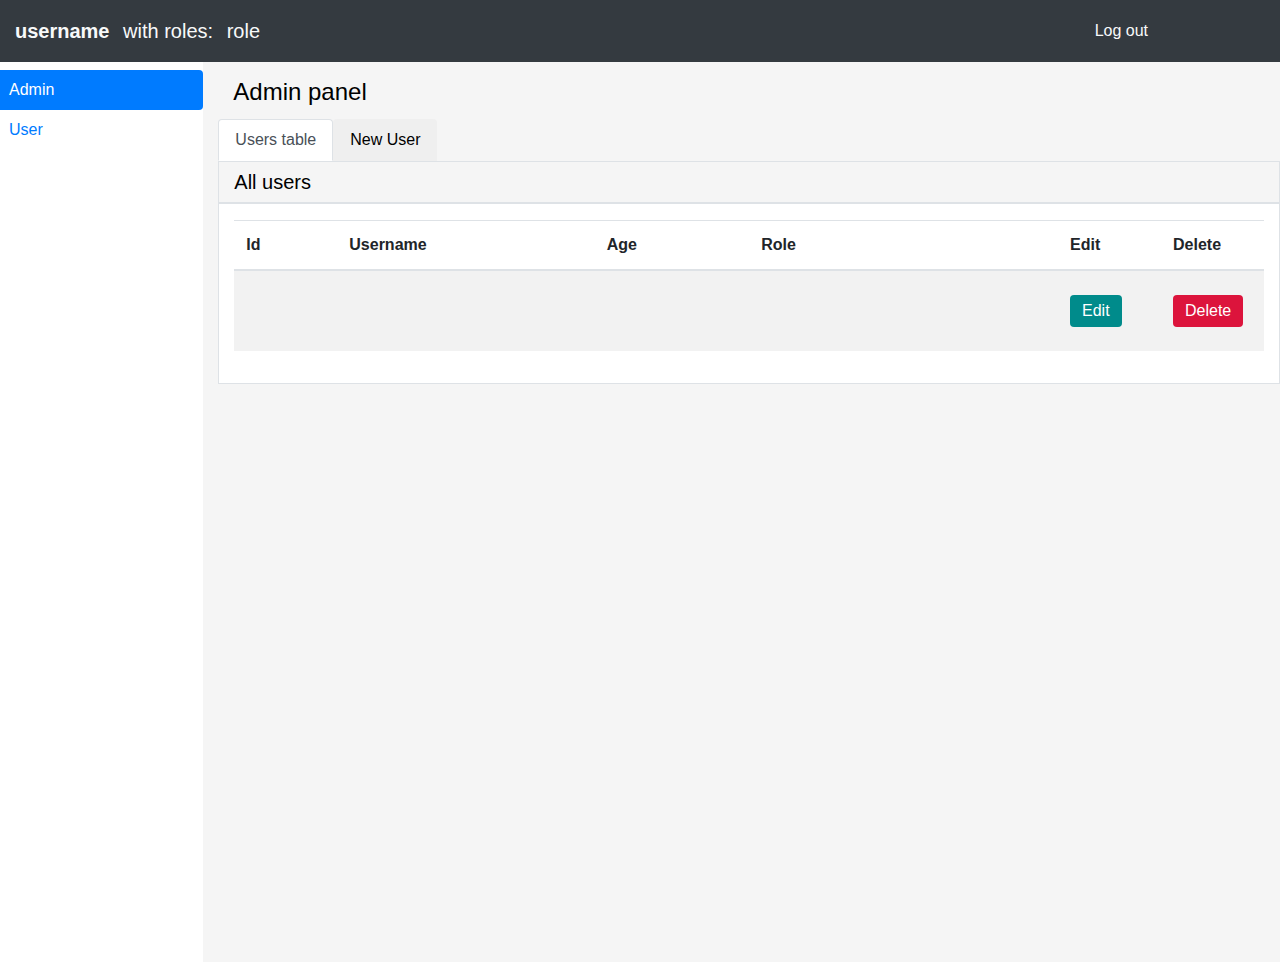
==== src/main/resources/templates/index.html @ b048fa60 "частично перекинуто на rest контроллеры" ====
<!DOCTYPE html>

<html lang="en" xmlns="http://www.w3.org/1999/xhtml" xmlns:th="https://www.thymeleaf.org" xmlns:sec="https://www.thymeleaf.org/thymeleaf-extras-springsecurity3">

<head>
    <meta charset="utf-8">
    <meta name="viewport" content="width=device-width, initial-scale=1, shrink-to-fit=no">
    <link rel="stylesheet" href="https://stackpath.bootstrapcdn.com/bootstrap/4.3.1/css/bootstrap.min.css" integrity="sha384-ggOyR0iXCbMQv3Xipma34MD+dH/1fQ784/j6cY/iJTQUOhcWr7x9JvoRxT2MZw1T" crossorigin="anonymous">
    <link rel="stylesheet" type="text/css" href="style.css">
    <title>Index</title>
    <style>
        body, html {
            width: 100%;
            height: 100%;
            color: black;
        }
        label{
            font-weight: bold;
        }
        #nav-length{
            min-height: 100%;
        }
    </style>
</head>

<body style="background-color: WhiteSmoke">
<div class="container-fluid bg-dark text-light sticky-top">
    <div class="row justify-content-between">
        <div class="col-10">
            <ul class="list-inline pt-3"  style="font-size: 20px">
                <li class="list-inline-item" style="font-weight: bold" sec:authentication="name">username</li>
                <li class="list-inline-item" style="font-weight: lighter">with roles:</li>
                <li class="list-inline-item" style="font-weight: lighter" sec:authentication="principal.authorities">role</li></ul>
        </div>
        <div class="col-2 align-self-center">
            <form th:method="GET" th:action="@{/logout}">
                <input class="btn btn-link text-light" type="submit" value="Log out"/>
            </form>
        </div>
    </div>
</div>

<div id="nav-length" class="row">
    <div class="col-2 pr-0 pl-2" style="background-color: white">
        <div class="nav flex-column nav-pills pt-2" id="v-pills-tab" role="tablist" aria-orientation="vertical">
            <a sec:authorize="hasRole('ROLE_ADMIN')" class="nav-link active" id="v-pills-home-tab" data-toggle="pill" href="#v-pills-home" role="tab" aria-controls="v-pills-home" aria-selected="true">Admin</a>
            <a class="nav-link" id="v-pills-profile-tab" data-toggle="pill" href="#v-pills-profile" role="tab" aria-controls="v-pills-profile" th:data-userId="${user.id}" aria-selected="false">User</a>
        </div>
    </div>

    <div class="col-10">
        <div class="tab-content" id="v-pills-tabContent">
            <div sec:authorize="hasRole('ROLE_ADMIN')" class="tab-pane fade show active" id="v-pills-home" role="tabpanel" aria-labelledby="v-pills-home-tab">
                <div class="container">
                <div class="row mt-3">
                    <div class="col-md-12 pb-1">
                        <h4>Admin panel</h4>
                    </div>
                </div>
                </div>
                <div class="container">
                    <div class="row">
                        <ul class="nav nav-tabs">
                            <li class="nav-item" role="presentation"><button class="nav-link active" href="#usersTable" data-toggle="tab">Users table</button></li>
                            <li class="nav-item" role="presentation"><button class="nav-link" href="#newUser" data-toggle="tab">New User</button></li>
                        </ul>
                    </div>

                    <!--СОДЕРЖИМОЕ ВКЛАДОК USERs TABLE и NEW USER-->
                    <div class="row">
                        <div class="tab-content col-md-12" id="myTabContent">
                            <!--ВКЛАДКА USER TABLE-->
                            <div class="tab-pane fade show active" id="usersTable" role="tabpanel" aria-labelledby="usersTable-tab" >
                                <div class="row border pt-2">
                                    <div class="col-md-12">
                                        <h5>All users</h5>
                                    </div>
                                </div>
                                <div class="row justify-content-md-left border py-3" style="background-color: white">
                                    <div class="col-md-12">
                                        <table class="table table-striped" border = "0" title="1">
                                            <colgroup>
                                                <col style="width:10%">
                                                <col style="width:25%">
                                                <col style="width:15%">
                                                <col style="width:30%">
                                                <col style="width:10%">
                                                <col style="width:10%">
                                            </colgroup>
                                            <thead>
                                            <tr>
                                                <th scope="col">Id</th>
                                                <th scope="col">Username</th>
                                                <th scope="col">Age</th>
                                                <th scope="col">Role</th>
                                                <th scope="col">Edit</th>
                                                <th scope="col">Delete</th>
                                            </tr>
                                            </thead>
                                            <tbody>
                                            <tr th:each="user, iterStat : ${users}">
                                                <td class="align-middle" th:text="${user.getId()}"></td>
                                                <td class="align-middle" th:text="${user.getUsername()}"></td>
                                                <td class="align-middle" th:text="${user.getAge()}"></td>
                                                <td class="align-middle">
                                                    <ul class="list-inline mt-3">
                                                        <li class="list-inline-item align-middle" th:each="role: ${user.getRoles()}" th:text="*{role}"></li>
                                                    </ul>
                                                </td>
                                                <td class="align-middle">
                                                    <button id="edit-user" type="button"
                                                            class="btn btn-primary border-0 py-1" style="background-color: DarkCyan"
                                                            data-toggle="modal" data-target="#userDialog"
                                                            th:data-userId="${user.id}" th:data-event="edit">
                                                        Edit
                                                    </button>
                                                <td class="align-middle">
                                                    <button id="delete-user" type="button"
                                                            class="btn btn-primary border-0 py-1"
                                                            style="background-color: Crimson; color: white"
                                                            data-toggle="modal" data-target="#userDialog"
                                                            th:data-userId="${user.id}" th:data-event="delete">
                                                        Delete
                                                    </button>
                                                </td>
                                            </tr>
                                            </tbody>
                                        </table>
                                    </div>
                                </div>
                            </div>
                            <!--ВКЛАДКА NEW USER -->
                            <div class="tab-pane fade" id="newUser" role="tabpanel" aria-labelledby="newUser-tab">
                                <div class="row justify-content-md-left border rounded-1 pt-2" style="background-color: WhiteSmoke">
                                    <div class="col-md-12">
                                        <h5>Add new user</h5>
                                    </div>
                                </div>
                                <div class="row justify-content-md-center border py-3" style="background-color: white">
                                    <div class="col-md-4">
                                        <form>
                                            <div class="form-group">
                                                <div class="text-center" style="vertical-align: bottom">
                                                    <label for="username-add">Username</label>
                                                </div>
                                                <input type="text" class="form-control form-control-sm" placeholder="Username" id="username-add" name="password" required/>
                                            </div>
                                            <div class="form-group">
                                                <div class="text-center">
                                                    <label for="password-add">Password</label>
                                                </div>
                                                <input type="password" class="form-control form-control-sm" placeholder="Password" id="password-add" name="password" required/>
                                            </div>
                                            <div class="form-group">
                                                <div class="text-center">
                                                    <label for="age-add">Age</label>
                                                </div>
                                                <input type="text" class="form-control form-control-sm" placeholder="Age" id="age-add" name="add"/>
                                            </div>
                                            <div class="form-group">
                                                <div class="text-center">
                                                    <label for="roles">Role</label>
                                                </div>
                                                <select class="form-control" id="roles" multiple size="2">
                                                    <option th:each="role : ${allRoles}"  th:text="${role.name}" th:value="${role.id}" ></option>
                                                </select>
                                            </div>
                                            <div class="text-center">
                                                <button id="addNewUserBtn" type="submit" class="btn btn-success">Add new user</button>
                                            </div>
                                        </form>
                                    </div>
                                </div>
                            </div>
                        </div>
                    </div>
                    <!--МОДАЛЬНОЕ ОКНО ДЛЯ EDIT И DELETE -->
                    <!--заменить id и aria-labelledby на какое-то общее для edit и delete -->
                    <div class="modal fade" id="userDialog" data-backdrop="static" data-keyboard="false" tabindex="-1" role="dialog" aria-labelledby="userDialogLabel" aria-hidden="true">
                        <div class="modal-dialog" role="document">
                            <div class="modal-content col-md-10">
                                <div class="modal-header">
                                    <h5 class="modal-title" id="userDialogLabel">Edit user</h5>
                                    <button type="button" class="close" data-dismiss="modal" aria-label="Close">
                                        <span aria-hidden="true">&times;</span>
                                    </button>
                                </div>
                                <div class="container">
                                    <div class="modal-body content-md-center">
                                        <form id="form-element">
                                            <div class="container col-md-8">
                                                <div class="form-group">
                                                    <div class="text-center">
                                                        <label for="id-edit">ID</label>
                                                    </div>
                                                    <input  type="text" readonly class="form-control form-control-sm" id="id-edit" name="id"/>
                                                </div>
                                                <div class="form-group">
                                                    <div class="text-center">
                                                        <label for="username-edit">Username</label>
                                                    </div>
                                                    <input  type="text" class="form-control form-control-sm" id="username-edit" name="username" required/>
                                                </div>
                                                <div id = "password-form" class="form-group">
                                                    <div class="text-center">
                                                        <label for="password-edit">Password</label>
                                                    </div>
                                                    <input type="password" class="form-control form-control-sm"  id="password-edit" name="password"/>
                                                </div>
                                                <div class="form-group">
                                                    <div class="text-center">
                                                        <label for="age-edit">Age</label>
                                                    </div>
                                                    <input type="text" class="form-control form-control-sm" id="age-edit" name="age"/>
                                                </div>
                                                <div class="form-group">
                                                    <div class="text-center">
                                                        <label for="roles-edit">Role</label>
                                                    </div>
                                                    <select class="form-control" id="roles-edit" name="roles" multiple size="2">
                                                        <!--<option th:each="role : ${allRoles}" th:text="${role.name}" th:value="${role.id}" th:selected="${user.roles.contains(role)}"></option> -->
                                                        <option th:each="role : ${allRoles}" th:text="${role.name}" th:value="${role.id}" th:selected="${user.roles.contains(role)}"></option>
                                                    </select>
                                                </div>
                                            </div>
                                            <div class="modal-footer">
                                                <button type="button" class="btn btn-secondary" data-dismiss="modal">Close</button>
                                                <button id="save-user-button" type="submit" class="btn btn-primary">Edit</button>
                                            </div>
                                        </form>
                                    </div>
                                </div>
                            </div>
                        </div>
                    </div>
                </div>
            </div>
            <!-- USER PAGE-->
            <div class="tab-pane fade" id="v-pills-profile" role="tabpanel" aria-labelledby="v-pills-profile-tab">
                <div class="container">
                <div class="row pt-3">
                    <div class="col-md-12 pb-1">
                        <h4>User information-page</h4>
                    </div>
                </div>
                </div>
                <div class="container">
                    <div class="row justify-content-md-left border pt-2 pl-3">
                        <div class="col-md-12">
                            <h5>About user</h5>
                        </div>
                    </div>
                    <div class="row justify-content-md-center border py-3" style="background-color: white">
                        <div class="col-md-12">
                            <table class="table table-striped" border = "0" title="1" width = "60%">
                                <colgroup>
                                    <col style="width:5%">
                                    <col style="width:10%">
                                    <col style="width:10%">
                                    <col style="width:35%">
                                </colgroup>
                                <thead>
                                <tr>
                                    <th scope="col">Id</th>
                                    <th scope="col">Username</th>
                                    <th scope="col">Age</th>
                                    <th scope="col">Role</th>
                                </tr>
                                </thead>
                                <tbody>
                                <tr> <!--th:each="user, iterStat : ${users}"> -->
                                    <td class="align-middle" id="id"></td>
                                    <td class="align-middle" id="username"></td>
                                    <td class="align-middle" id="age"></td>
                                    <!--<td>
                                        <ul class="list-inline">
                                            <li class="list-inline-item align-middle mt-3" th:each="role: ${currentUser.getRoles()}" th:text="*{role}"></li>
                                        </ul>
                                    </td> -->
                                </tr>
                                </tbody>
                            </table>
                        </div>
                    </div>
                </div>
            </div>
        </div>
    </div>
</div>

<script src="https://code.jquery.com/jquery-3.3.1.min.js" integrity="sha384-tsQFqpEReu7ZLhBV2VZlAu7zcOV+rXbYlF2cqB8txI/8aZajjp4Bqd+V6D5IgvKT" crossorigin="anonymous"></script>
<script src="https://cdnjs.cloudflare.com/ajax/libs/popper.js/1.14.7/umd/popper.min.js" integrity="sha384-UO2eT0CpHqdSJQ6hJty5KVphtPhzWj9WO1clHTMGa3JDZwrnQq4sF86dIHNDz0W1" crossorigin="anonymous"></script>
<script src="https://stackpath.bootstrapcdn.com/bootstrap/4.3.1/js/bootstrap.min.js" integrity="sha384-JjSmVgyd0p3pXB1rRibZUAYoIIy6OrQ6VrjIEaFf/nJGzIxFDsf4x0xIM+B07jRM" crossorigin="anonymous"></script>
<script>

    const url = 'http://localhost:8080/users/';

    //РАБОТА С МОДАЛЬНЫМИ ОКНАМИ
    $('#userDialog').on('shown.bs.modal', function (event) {
        let button = $(event.relatedTarget);
        let userId = button.data('userid');
        if (userId) {
            fetch(url + userId)
                .then(res => res.json())
                .then(data => {
                    let modal = $(this)
                    modal.find('#id-edit').val(data.id);
                    modal.find('#username-edit').val(data.username);
                    modal.find('#age-edit').val(data.age);
                    modal.find('#roles-edit').val(data.roles);
                })
            // ДЛЯ МОДАЛЬНОГО ОКНА EDIT
            if (button.data('event') === 'edit') {
                document.querySelector('#userDialogLabel').textContent = 'Edit user';
                document.querySelector('#save-user-button').textContent = 'Edit';
                [].forEach.call(this.querySelectorAll('input'), function(el) {
                    if (!(el.id === 'id-edit')) {
                        el.readOnly = false;
                    }
                });
                this.querySelector('select').disabled = false;
                this.querySelector('#password-form').style.display = "";
                document.getElementById("save-user-button").addEventListener('click', e => {
                    fetch(url + userId, {
                        headers: {"Content-Type": "application/json; charset=utf-8"},
                        method: 'PUT',
                        body: JSON.stringify({
                            username: this.querySelector('#username-edit').value,
                            password: this.querySelector('#password-edit').value,
                            age: this.querySelector('#age-edit').value,
                            roles: [{id: 1}, {id: 2}]
                            })
                    })
                        .then(response => response.json())
                        location.reload()
                })
                // ДЛЯ МОДАЛЬНОГО ОКНА DELETE
            } else if (button.data('event') === 'delete') {
                document.querySelector('#userDialogLabel').textContent = 'Delete user';
                document.querySelector('#save-user-button').textContent = 'Delete';
                [].forEach.call(this.querySelectorAll('input'), function(el){
                    el.readOnly = true;
                });
                this.querySelector('select').disabled = true;
                this.querySelector('#password-form').style.display = "none";
                document.getElementById("save-user-button").addEventListener('click', e => {
                    fetch(url + userId, {method: 'DELETE'})
                    location.reload()
                })
            }
        }
    })

    //ДОБАВЛЕНИЕ НОВОГО ПОЛЬЗОВАТЕЛЯ
    document.getElementById('addNewUserBtn').addEventListener('click', () => {
        fetch(url, {
            headers: {"Content-Type": "application/json; charset=utf-8"},
            method: 'POST',
            body: JSON.stringify({
                username: document.querySelector('#username-add').value,
                password: document.querySelector('#password-add').value,
                age: document.querySelector('#age-add').value,
                roles: [{id: 1}, {id: 2}]
            })
        })
            .then(response => response.json())
        location.reload()
    })
    //ОТОБРАЖЕНИЕ USER-PAGE
    /*document.getElementById('v-pills-profile-tab').addEventListener('click', () => {
        //ПОЛУЧИТЬ ID ЮЗЕРА
            fetch(url)
                .then(res => res.json())
                .then(data => {
                    document.getElementById('id').textContent = data.id;
                    document.getElementById('username').textContent=data.username;
                    document.getElementById('age').textContent = data.age;
                    //modal.find('#roles').val(data.roles);
                })
    })*/


        $('#v-pills-profile-tab').on('shown.bs.modal', function () {
        //ПОЛУЧИТЬ ID ЮЗЕРА
        fetch(url+1)
            .then(res => res.json())
            .then(data => {
                document.getElementById('id').textContent = data.id;
                document.getElementById('username').textContent=data.username;
                document.getElementById('age').textContent = data.age;
                //modal.find('#roles').val(data.roles);
            })


            /*.then(data => {
                document.getElementById('id').textContent = data.id;
                document.getElementById('username').textContent=data.username;
                document.getElementById('age').textContent = data.age;
                //modal.find('#roles').val(data.roles);
            })*/
    })

    //ОТОБРАЖЕНИЕ ВСЕХ ПОЛЬЗОВАТЕЛЕЙ


</script>

</body>

</html>
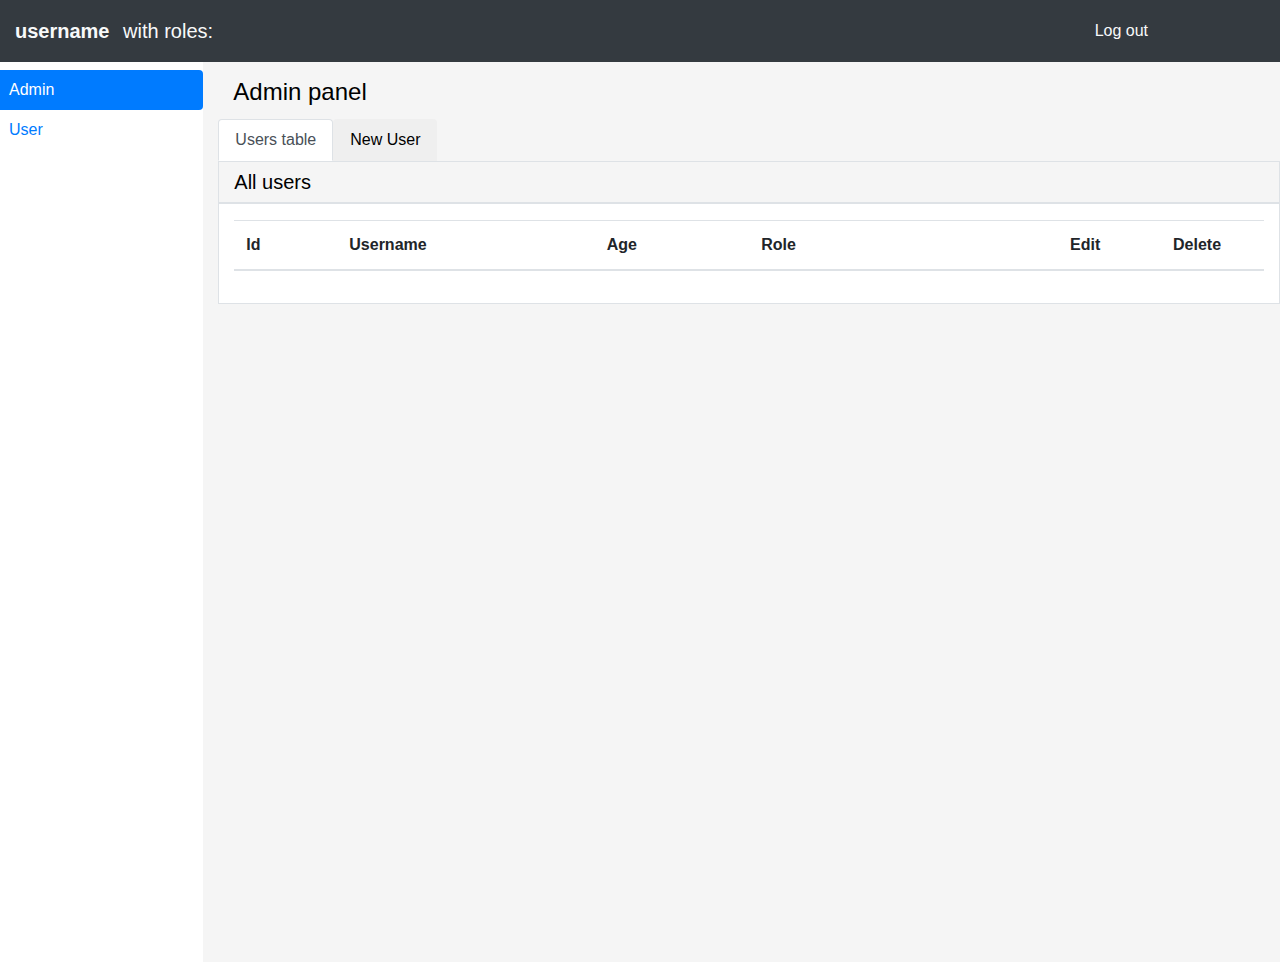
==== commit 898a2a24: "/" ====
--- a/src/main/resources/templates/index.html
+++ b/src/main/resources/templates/index.html
@@ -30,7 +30,9 @@
             <ul class="list-inline pt-3"  style="font-size: 20px">
                 <li class="list-inline-item" style="font-weight: bold" sec:authentication="name">username</li>
                 <li class="list-inline-item" style="font-weight: lighter">with roles:</li>
-                <li class="list-inline-item" style="font-weight: lighter" sec:authentication="principal.authorities">role</li></ul>
+                <li class="list-inline-item" style="font-weight: lighter"
+                    th:each="role : ${currentUser.getRoles()}"  th:text="${role.name}"></li>
+            </ul>
         </div>
         <div class="col-2 align-self-center">
             <form th:method="GET" th:action="@{/logout}">
@@ -44,7 +46,7 @@
     <div class="col-2 pr-0 pl-2" style="background-color: white">
         <div class="nav flex-column nav-pills pt-2" id="v-pills-tab" role="tablist" aria-orientation="vertical">
             <a sec:authorize="hasRole('ROLE_ADMIN')" class="nav-link active" id="v-pills-home-tab" data-toggle="pill" href="#v-pills-home" role="tab" aria-controls="v-pills-home" aria-selected="true">Admin</a>
-            <a class="nav-link" id="v-pills-profile-tab" data-toggle="pill" href="#v-pills-profile" role="tab" aria-controls="v-pills-profile" th:data-userId="${user.id}" aria-selected="false">User</a>
+            <a class="nav-link" id="v-pills-profile-tab" data-toggle="pill" href="#v-pills-profile" role="tab" aria-controls="v-pills-profile" th:data-userId="${currentUser.id}" aria-selected="false">User</a>
         </div>
     </div>
 
@@ -61,7 +63,7 @@
                 <div class="container">
                     <div class="row">
                         <ul class="nav nav-tabs">
-                            <li class="nav-item" role="presentation"><button class="nav-link active" href="#usersTable" data-toggle="tab">Users table</button></li>
+                            <li class="nav-item" role="presentation"><button class="nav-link active" href="#usersTablePanel" data-toggle="tab">Users table</button></li>
                             <li class="nav-item" role="presentation"><button class="nav-link" href="#newUser" data-toggle="tab">New User</button></li>
                         </ul>
                     </div>
@@ -69,8 +71,8 @@
                     <!--СОДЕРЖИМОЕ ВКЛАДОК USERs TABLE и NEW USER-->
                     <div class="row">
                         <div class="tab-content col-md-12" id="myTabContent">
-                            <!--ВКЛАДКА USER TABLE-->
-                            <div class="tab-pane fade show active" id="usersTable" role="tabpanel" aria-labelledby="usersTable-tab" >
+                            <!--ВКЛАДКА USERs TABLE-->
+                            <div class="tab-pane fade show active" id="usersTablePanel" role="tabpanel" aria-labelledby="usersTable-tab" >
                                 <div class="row border pt-2">
                                     <div class="col-md-12">
                                         <h5>All users</h5>
@@ -78,7 +80,7 @@
                                 </div>
                                 <div class="row justify-content-md-left border py-3" style="background-color: white">
                                     <div class="col-md-12">
-                                        <table class="table table-striped" border = "0" title="1">
+                                        <table id="usersTable" class="table table-striped" border = "0" title="1">
                                             <colgroup>
                                                 <col style="width:10%">
                                                 <col style="width:25%">
@@ -97,34 +99,7 @@
                                                 <th scope="col">Delete</th>
                                             </tr>
                                             </thead>
-                                            <tbody>
-                                            <tr th:each="user, iterStat : ${users}">
-                                                <td class="align-middle" th:text="${user.getId()}"></td>
-                                                <td class="align-middle" th:text="${user.getUsername()}"></td>
-                                                <td class="align-middle" th:text="${user.getAge()}"></td>
-                                                <td class="align-middle">
-                                                    <ul class="list-inline mt-3">
-                                                        <li class="list-inline-item align-middle" th:each="role: ${user.getRoles()}" th:text="*{role}"></li>
-                                                    </ul>
-                                                </td>
-                                                <td class="align-middle">
-                                                    <button id="edit-user" type="button"
-                                                            class="btn btn-primary border-0 py-1" style="background-color: DarkCyan"
-                                                            data-toggle="modal" data-target="#userDialog"
-                                                            th:data-userId="${user.id}" th:data-event="edit">
-                                                        Edit
-                                                    </button>
-                                                <td class="align-middle">
-                                                    <button id="delete-user" type="button"
-                                                            class="btn btn-primary border-0 py-1"
-                                                            style="background-color: Crimson; color: white"
-                                                            data-toggle="modal" data-target="#userDialog"
-                                                            th:data-userId="${user.id}" th:data-event="delete">
-                                                        Delete
-                                                    </button>
-                                                </td>
-                                            </tr>
-                                            </tbody>
+                                            <tbody></tbody>
                                         </table>
                                     </div>
                                 </div>
@@ -138,12 +113,12 @@
                                 </div>
                                 <div class="row justify-content-md-center border py-3" style="background-color: white">
                                     <div class="col-md-4">
-                                        <form>
+                                        <form id="newUserForm">
                                             <div class="form-group">
                                                 <div class="text-center" style="vertical-align: bottom">
                                                     <label for="username-add">Username</label>
                                                 </div>
-                                                <input type="text" class="form-control form-control-sm" placeholder="Username" id="username-add" name="password" required/>
+                                                <input type="text" class="form-control form-control-sm" placeholder="Username" id="username-add" name="username" required/>
                                             </div>
                                             <div class="form-group">
                                                 <div class="text-center">
@@ -155,14 +130,14 @@
                                                 <div class="text-center">
                                                     <label for="age-add">Age</label>
                                                 </div>
-                                                <input type="text" class="form-control form-control-sm" placeholder="Age" id="age-add" name="add"/>
+                                                <input type="text" class="form-control form-control-sm" placeholder="Age" id="age-add" name="age"/>
                                             </div>
                                             <div class="form-group">
                                                 <div class="text-center">
-                                                    <label for="roles">Role</label>
-                                                </div>
-                                                <select class="form-control" id="roles" multiple size="2">
-                                                    <option th:each="role : ${allRoles}"  th:text="${role.name}" th:value="${role.id}" ></option>
+                                                    <label for="roles-add">Role</label>
+                                                </div>
+                                               <select class="form-control" id="roles-add" multiple size="2" name="roles">
+                                                   <option th:each="role : ${allRoles}"  th:text="${role.name}" th:value="${role.id}"></option>
                                                 </select>
                                             </div>
                                             <div class="text-center">
@@ -175,13 +150,12 @@
                         </div>
                     </div>
                     <!--МОДАЛЬНОЕ ОКНО ДЛЯ EDIT И DELETE -->
-                    <!--заменить id и aria-labelledby на какое-то общее для edit и delete -->
                     <div class="modal fade" id="userDialog" data-backdrop="static" data-keyboard="false" tabindex="-1" role="dialog" aria-labelledby="userDialogLabel" aria-hidden="true">
                         <div class="modal-dialog" role="document">
                             <div class="modal-content col-md-10">
                                 <div class="modal-header">
-                                    <h5 class="modal-title" id="userDialogLabel">Edit user</h5>
-                                    <button type="button" class="close" data-dismiss="modal" aria-label="Close">
+                                    <h5 class="modal-title" id="userDialogLabel"></h5>
+                                    <button id="closeUserDialogInHeader" type="button" class="close" data-dismiss="modal" aria-label="Close">
                                         <span aria-hidden="true">&times;</span>
                                     </button>
                                 </div>
@@ -191,41 +165,40 @@
                                             <div class="container col-md-8">
                                                 <div class="form-group">
                                                     <div class="text-center">
-                                                        <label for="id-edit">ID</label>
+                                                        <label for="id">ID</label>
                                                     </div>
-                                                    <input  type="text" readonly class="form-control form-control-sm" id="id-edit" name="id"/>
+                                                    <input  type="text" readonly class="form-control form-control-sm" id="id" name="id"/>
                                                 </div>
                                                 <div class="form-group">
                                                     <div class="text-center">
-                                                        <label for="username-edit">Username</label>
+                                                        <label for="username">Username</label>
                                                     </div>
-                                                    <input  type="text" class="form-control form-control-sm" id="username-edit" name="username" required/>
+                                                    <input  type="text" class="form-control form-control-sm" id="username" name="username" required/>
                                                 </div>
                                                 <div id = "password-form" class="form-group">
                                                     <div class="text-center">
-                                                        <label for="password-edit">Password</label>
+                                                        <label for="password">Password</label>
                                                     </div>
-                                                    <input type="password" class="form-control form-control-sm"  id="password-edit" name="password"/>
+                                                    <input type="password" class="form-control form-control-sm"  id="password" name="password"/>
                                                 </div>
                                                 <div class="form-group">
                                                     <div class="text-center">
-                                                        <label for="age-edit">Age</label>
+                                                        <label for="age">Age</label>
                                                     </div>
-                                                    <input type="text" class="form-control form-control-sm" id="age-edit" name="age"/>
+                                                    <input type="text" class="form-control form-control-sm" id="age" name="age"/>
                                                 </div>
                                                 <div class="form-group">
                                                     <div class="text-center">
-                                                        <label for="roles-edit">Role</label>
+                                                        <label for="roles">Role</label>
                                                     </div>
-                                                    <select class="form-control" id="roles-edit" name="roles" multiple size="2">
-                                                        <!--<option th:each="role : ${allRoles}" th:text="${role.name}" th:value="${role.id}" th:selected="${user.roles.contains(role)}"></option> -->
-                                                        <option th:each="role : ${allRoles}" th:text="${role.name}" th:value="${role.id}" th:selected="${user.roles.contains(role)}"></option>
+                                                    <select class="form-control" id="roles" name="rolesEdit" multiple size="2">
+                                                        <option th:each="role : ${allRoles}" th:text="${role.name}" th:value="${role.id}"></option>
                                                     </select>
                                                 </div>
                                             </div>
                                             <div class="modal-footer">
-                                                <button type="button" class="btn btn-secondary" data-dismiss="modal">Close</button>
-                                                <button id="save-user-button" type="submit" class="btn btn-primary">Edit</button>
+                                                <button id="closeUserDialog" type="button" class="btn btn-secondary" data-dismiss="modal">Close</button>
+                                                <button id="userDialogButton" type="submit" class="btn btn-primary"></button>
                                             </div>
                                         </form>
                                     </div>
@@ -268,15 +241,15 @@
                                 </tr>
                                 </thead>
                                 <tbody>
-                                <tr> <!--th:each="user, iterStat : ${users}"> -->
-                                    <td class="align-middle" id="id"></td>
-                                    <td class="align-middle" id="username"></td>
-                                    <td class="align-middle" id="age"></td>
-                                    <!--<td>
+                                <tr>
+                                    <td class="align-middle" th:text="${currentUser.getId()}"></td>
+                                    <td class="align-middle" th:text="${currentUser.getUsername()}"></td>
+                                    <td class="align-middle" th:text="${currentUser.getAge()}"></td>
+                                    <td>
                                         <ul class="list-inline">
                                             <li class="list-inline-item align-middle mt-3" th:each="role: ${currentUser.getRoles()}" th:text="*{role}"></li>
                                         </ul>
-                                    </td> -->
+                                    </td>
                                 </tr>
                                 </tbody>
                             </table>
@@ -293,7 +266,7 @@
 <script src="https://stackpath.bootstrapcdn.com/bootstrap/4.3.1/js/bootstrap.min.js" integrity="sha384-JjSmVgyd0p3pXB1rRibZUAYoIIy6OrQ6VrjIEaFf/nJGzIxFDsf4x0xIM+B07jRM" crossorigin="anonymous"></script>
 <script>
 
-    const url = 'http://localhost:8080/users/';
+    const url = 'http://localhost:9090/users/';
 
     //РАБОТА С МОДАЛЬНЫМИ ОКНАМИ
     $('#userDialog').on('shown.bs.modal', function (event) {
@@ -302,50 +275,68 @@
         if (userId) {
             fetch(url + userId)
                 .then(res => res.json())
-                .then(data => {
-                    let modal = $(this)
-                    modal.find('#id-edit').val(data.id);
-                    modal.find('#username-edit').val(data.username);
-                    modal.find('#age-edit').val(data.age);
-                    modal.find('#roles-edit').val(data.roles);
+                .then(user => {
+                    let modal = $(this);
+                    modal.find('#id').val(user.id);
+                    modal.find('#username').val(user.username);
+                    modal.find('#age').val(user.age);
+                    modal.find('#roles').val(user.roles);
                 })
             // ДЛЯ МОДАЛЬНОГО ОКНА EDIT
-            if (button.data('event') === 'edit') {
+            if (button.data('action') === 'edit') {
                 document.querySelector('#userDialogLabel').textContent = 'Edit user';
-                document.querySelector('#save-user-button').textContent = 'Edit';
-                [].forEach.call(this.querySelectorAll('input'), function(el) {
-                    if (!(el.id === 'id-edit')) {
+                document.querySelector('#userDialogButton').textContent = 'Edit';
+                [].forEach.call(this.querySelectorAll('input'), function (el) {
+                    if (!(el.id === 'id')) {
                         el.readOnly = false;
                     }
                 });
                 this.querySelector('select').disabled = false;
                 this.querySelector('#password-form').style.display = "";
-                document.getElementById("save-user-button").addEventListener('click', e => {
+                document.getElementById("userDialogButton").addEventListener('click', (e) => {
+                    let rolesEdit = $('[name="rolesEdit"]').val();
+                    let rolesList = [];
+                    rolesEdit.forEach(role => {
+                        rolesList.push({id: role});
+                    })
                     fetch(url + userId, {
                         headers: {"Content-Type": "application/json; charset=utf-8"},
                         method: 'PUT',
                         body: JSON.stringify({
-                            username: this.querySelector('#username-edit').value,
-                            password: this.querySelector('#password-edit').value,
-                            age: this.querySelector('#age-edit').value,
-                            roles: [{id: 1}, {id: 2}]
-                            })
+                            username: this.querySelector('#username').value,
+                            password: this.querySelector('#password').value,
+                            age: this.querySelector('#age').value,
+                            roles: rolesList
+                        })
                     })
                         .then(response => response.json())
-                        location.reload()
                 })
                 // ДЛЯ МОДАЛЬНОГО ОКНА DELETE
-            } else if (button.data('event') === 'delete') {
+            } else if (button.data('action') === 'delete') {
+                let listener = function (event) {
+                    fetch(url + userId, {method: 'DELETE'})
+                };
                 document.querySelector('#userDialogLabel').textContent = 'Delete user';
-                document.querySelector('#save-user-button').textContent = 'Delete';
-                [].forEach.call(this.querySelectorAll('input'), function(el){
+                document.querySelector('#userDialogButton').textContent = 'Delete';
+                [].forEach.call(this.querySelectorAll('input'), function (el) {
                     el.readOnly = true;
                 });
                 this.querySelector('select').disabled = true;
                 this.querySelector('#password-form').style.display = "none";
-                document.getElementById("save-user-button").addEventListener('click', e => {
-                    fetch(url + userId, {method: 'DELETE'})
-                    location.reload()
+                document.getElementById("userDialogButton").addEventListener('click', listener)
+                //очистка данных пользователя при закрытии окна через кнопку в футтере
+                document.getElementById("closeUserDialog").addEventListener('click', () => {
+                    document.getElementById("userDialogButton").removeEventListener('click', listener);
+                    [].forEach.call(this.querySelectorAll('input'), function (el) {
+                        el.value = "";
+                    });
+                })
+                //очистка данных пользователя при закрытии окна через кнопку в хеддере
+                document.getElementById("closeUserDialogInHeader").addEventListener('click', () => {
+                    document.getElementById("userDialogButton").removeEventListener('click', listener);
+                    [].forEach.call(this.querySelectorAll('input'), function (el) {
+                        el.value = "";
+                    });
                 })
             }
         }
@@ -353,6 +344,11 @@
 
     //ДОБАВЛЕНИЕ НОВОГО ПОЛЬЗОВАТЕЛЯ
     document.getElementById('addNewUserBtn').addEventListener('click', () => {
+        let roles = $('[name="roles"]').val();
+        let rolesList = [];
+        roles.forEach(role => {
+            rolesList.push({id: role});
+        })
         fetch(url, {
             headers: {"Content-Type": "application/json; charset=utf-8"},
             method: 'POST',
@@ -360,51 +356,56 @@
                 username: document.querySelector('#username-add').value,
                 password: document.querySelector('#password-add').value,
                 age: document.querySelector('#age-add').value,
-                roles: [{id: 1}, {id: 2}]
+                roles: rolesList
             })
         })
             .then(response => response.json())
-        location.reload()
     })
-    //ОТОБРАЖЕНИЕ USER-PAGE
-    /*document.getElementById('v-pills-profile-tab').addEventListener('click', () => {
-        //ПОЛУЧИТЬ ID ЮЗЕРА
-            fetch(url)
-                .then(res => res.json())
-                .then(data => {
-                    document.getElementById('id').textContent = data.id;
-                    document.getElementById('username').textContent=data.username;
-                    document.getElementById('age').textContent = data.age;
-                    //modal.find('#roles').val(data.roles);
+
+    $(function () {
+        getTableWithUsers();
+    })
+
+    //ОТОБРАЖЕНИЕ ВСЕХ ПОЛЬЗОВАТЕЛЕЙ
+    function getTableWithUsers() {
+        let tableBody = document.querySelector('#usersTable tbody');
+        let tableFilling = "";
+        fetch(url)
+            .then(result => result.json())
+            .then(users => {
+                users.forEach(user => {
+                    tableFilling += `<tr>
+                                        <td class="align-middle">${user.id}</td>
+                                        <td class="align-middle">${user.username}</td>
+                                        <td class="align-middle">${user.age}</td>
+                                        <td class="align-middle">
+                                            <ul class="list-inline mt-3">`
+                                                user.roles.forEach(role => {
+                                                    tableFilling += `<li class="list-inline-item align-middle">${role.name}</li>`
+                                                })
+                    tableFilling +=
+                                    `</ul>
+                                    </td>
+                                    <td class="align-middle">
+                                        <button id="edit-user" type="button" data-userid="${user.id}" data-action="edit"
+                                            class="btn btn-primary border-0 py-1"
+                                            style="background-color: DarkCyan" data-toggle="modal"
+                                            data-target="#userDialog"> Edit
+                                        </button>
+                                    </td>
+                                    <td class="align-middle">
+                                        <button id="delete-user" type="button" data-userid="${user.id}" data-action="delete"
+                                            class="btn btn-primary border-0 py-1"
+                                            style="background-color: Crimson; color: white" data-toggle="modal"
+                                            data-target="#userDialog">Delete
+                                        </button>
+                                    </td>
+                                    </tr>`;
                 })
-    })*/
-
-
-        $('#v-pills-profile-tab').on('shown.bs.modal', function () {
-        //ПОЛУЧИТЬ ID ЮЗЕРА
-        fetch(url+1)
-            .then(res => res.json())
-            .then(data => {
-                document.getElementById('id').textContent = data.id;
-                document.getElementById('username').textContent=data.username;
-                document.getElementById('age').textContent = data.age;
-                //modal.find('#roles').val(data.roles);
+                tableBody.innerHTML = tableFilling;
             })
-
-
-            /*.then(data => {
-                document.getElementById('id').textContent = data.id;
-                document.getElementById('username').textContent=data.username;
-                document.getElementById('age').textContent = data.age;
-                //modal.find('#roles').val(data.roles);
-            })*/
-    })
-
-    //ОТОБРАЖЕНИЕ ВСЕХ ПОЛЬЗОВАТЕЛЕЙ
-
+    }
 
 </script>
-
 </body>
-
 </html>